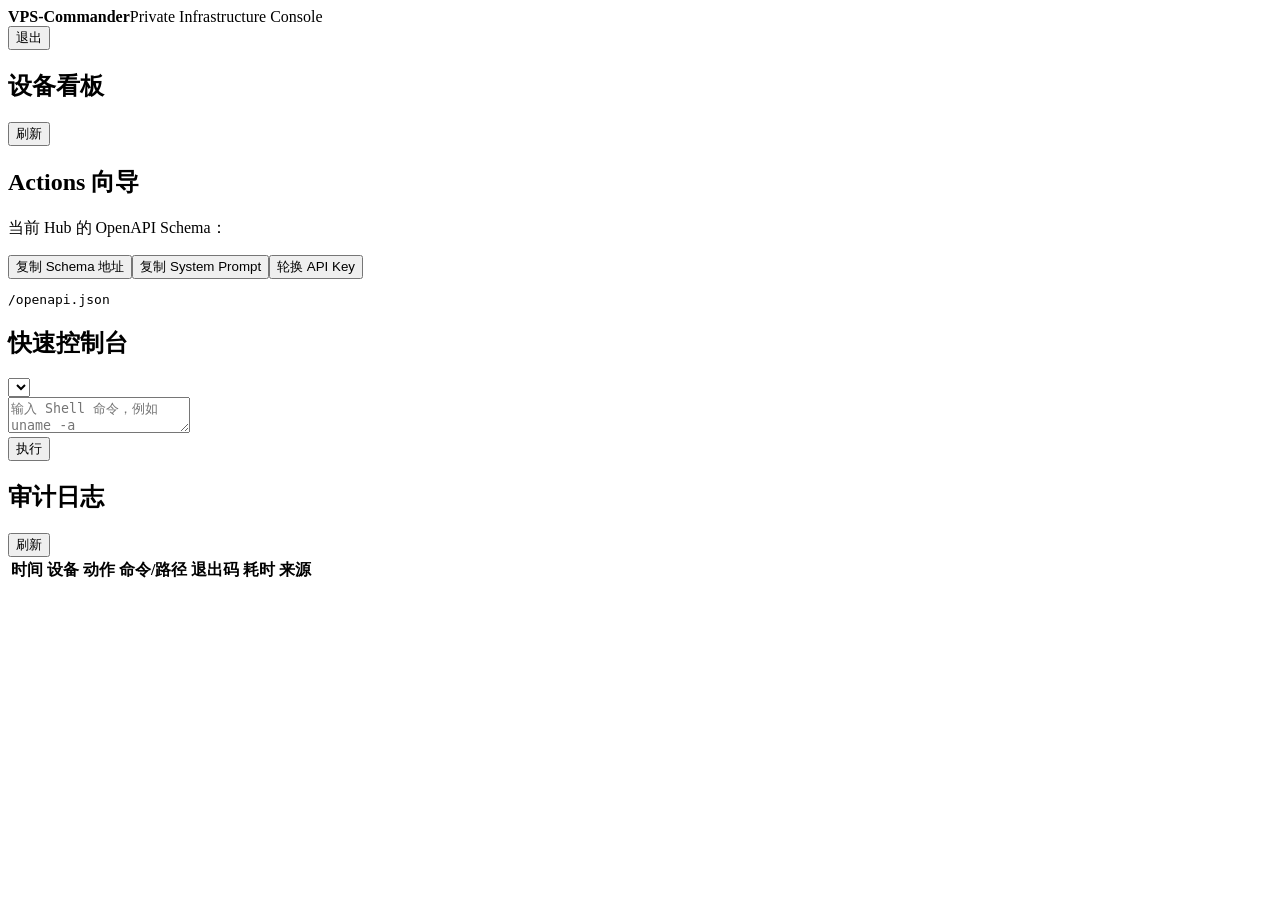
==== web/static/index.html @ 467e28a6 "feat: initial commit of vps-commander release v1.0.0" ====
<!doctype html>
<html lang="zh-CN"><head><meta charset="utf-8"><meta name="viewport" content="width=device-width,initial-scale=1">
<title>VPS-Commander</title><link rel="stylesheet" href="/static/app.css"></head>
<body>
<header><div><strong>VPS-Commander</strong><span>Private Infrastructure Console</span></div><button id="logout">退出</button></header>
<main>
<section class="grid">
<article class="card wide"><div class="cardhead"><h2>设备看板</h2><button id="refresh">刷新</button></div><div id="devices" class="devices"></div></article>
<article class="card"><h2>Actions 向导</h2><p>当前 Hub 的 OpenAPI Schema：</p><button id="copySchema">复制 Schema 地址</button><button id="copyPrompt">复制 System Prompt</button><button id="rotateKey">轮换 API Key</button><pre id="schemaHint">/openapi.json</pre><pre id="newKey"></pre></article>
<article class="card wide"><div class="cardhead"><h2>快速控制台</h2><select id="device"></select></div><textarea id="command" placeholder="输入 Shell 命令，例如 uname -a"></textarea><div><button id="run">执行</button></div><pre id="output"></pre></article>
<article class="card wide"><div class="cardhead"><h2>审计日志</h2><button id="auditRefresh">刷新</button></div><div class="tablewrap"><table><thead><tr><th>时间</th><th>设备</th><th>动作</th><th>命令/路径</th><th>退出码</th><th>耗时</th><th>来源</th></tr></thead><tbody id="audits"></tbody></table></div></article>
</section>
</main><script src="/static/app.js"></script></body></html>
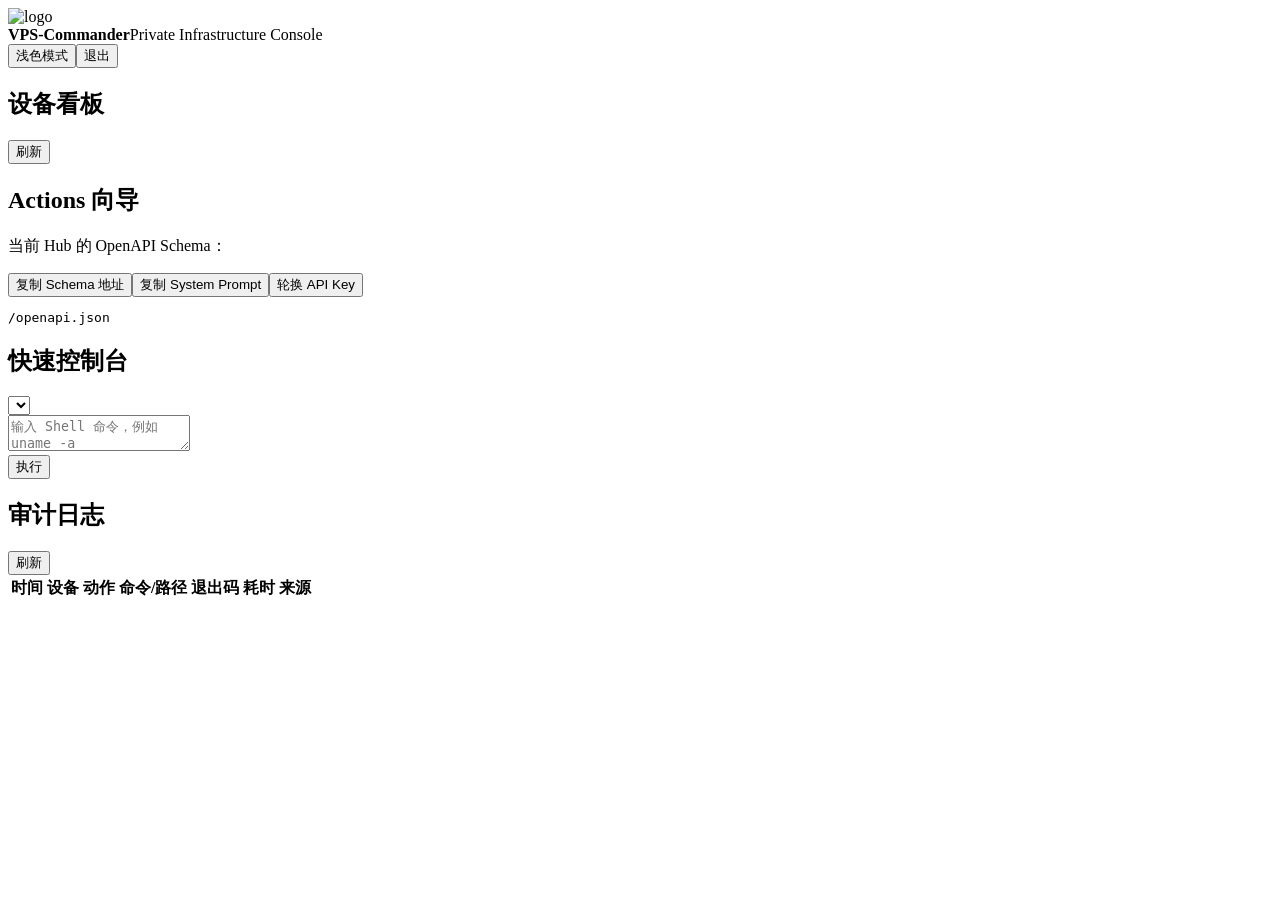
==== commit b9a43e78: "style(web): remove theme button on login page and add project brand logo to header" ====
--- a/web/static/index.html
+++ b/web/static/index.html
@@ -1,13 +1 @@
-<!doctype html>
-<html lang="zh-CN"><head><meta charset="utf-8"><meta name="viewport" content="width=device-width,initial-scale=1">
-<title>VPS-Commander</title><link rel="stylesheet" href="/static/app.css"></head>
-<body>
-<header><div><strong>VPS-Commander</strong><span>Private Infrastructure Console</span></div><button id="logout">退出</button></header>
-<main>
-<section class="grid">
-<article class="card wide"><div class="cardhead"><h2>设备看板</h2><button id="refresh">刷新</button></div><div id="devices" class="devices"></div></article>
-<article class="card"><h2>Actions 向导</h2><p>当前 Hub 的 OpenAPI Schema：</p><button id="copySchema">复制 Schema 地址</button><button id="copyPrompt">复制 System Prompt</button><button id="rotateKey">轮换 API Key</button><pre id="schemaHint">/openapi.json</pre><pre id="newKey"></pre></article>
-<article class="card wide"><div class="cardhead"><h2>快速控制台</h2><select id="device"></select></div><textarea id="command" placeholder="输入 Shell 命令，例如 uname -a"></textarea><div><button id="run">执行</button></div><pre id="output"></pre></article>
-<article class="card wide"><div class="cardhead"><h2>审计日志</h2><button id="auditRefresh">刷新</button></div><div class="tablewrap"><table><thead><tr><th>时间</th><th>设备</th><th>动作</th><th>命令/路径</th><th>退出码</th><th>耗时</th><th>来源</th></tr></thead><tbody id="audits"></tbody></table></div></article>
-</section>
-</main><script src="/static/app.js"></script></body></html>+<!doctype html><html lang="zh-CN"><head><meta charset="utf-8"><meta name="viewport" content="width=device-width,initial-scale=1"><script>(function(){try{var t=localStorage.getItem("vpc_theme");if(t!=="light"&&t!=="dark")t=matchMedia("(prefers-color-scheme:light)").matches?"light":"dark";document.documentElement.dataset.theme=t}catch(e){document.documentElement.dataset.theme="dark"}})();</script><title>VPS-Commander</title><link rel="stylesheet" href="/static/app.css"></head><body><header><div class="brand-wrap"><img src="/static/icon.png" alt="logo" class="brand-logo"><div><strong>VPS-Commander</strong><span>Private Infrastructure Console</span></div></div><div class="header-actions"><button id="themeToggle" type="button">浅色模式</button><button id="logout" type="button">退出</button></div></header><main><section class="grid"><article class="card wide"><div class="cardhead"><h2>设备看板</h2><button id="refresh" type="button">刷新</button></div><div id="devices" class="devices"></div></article><article class="card"><h2>Actions 向导</h2><p>当前 Hub 的 OpenAPI Schema：</p><div class="actions"><button id="copySchema" type="button">复制 Schema 地址</button><button id="copyPrompt" type="button">复制 System Prompt</button><button id="rotateKey" type="button">轮换 API Key</button></div><pre id="schemaHint">/openapi.json</pre><pre id="newKey"></pre></article><article class="card wide"><div class="cardhead"><h2>快速控制台</h2><select id="device"></select></div><textarea id="command" placeholder="输入 Shell 命令，例如 uname -a"></textarea><div><button id="run" type="button">执行</button></div><pre id="output"></pre></article><article class="card wide"><div class="cardhead"><h2>审计日志</h2><button id="auditRefresh" type="button">刷新</button></div><div class="tablewrap"><table><thead><tr><th>时间</th><th>设备</th><th>动作</th><th>命令/路径</th><th>退出码</th><th>耗时</th><th>来源</th></tr></thead><tbody id="audits"></tbody></table></div></article></section></main><script src="/static/app.js"></script></body></html>
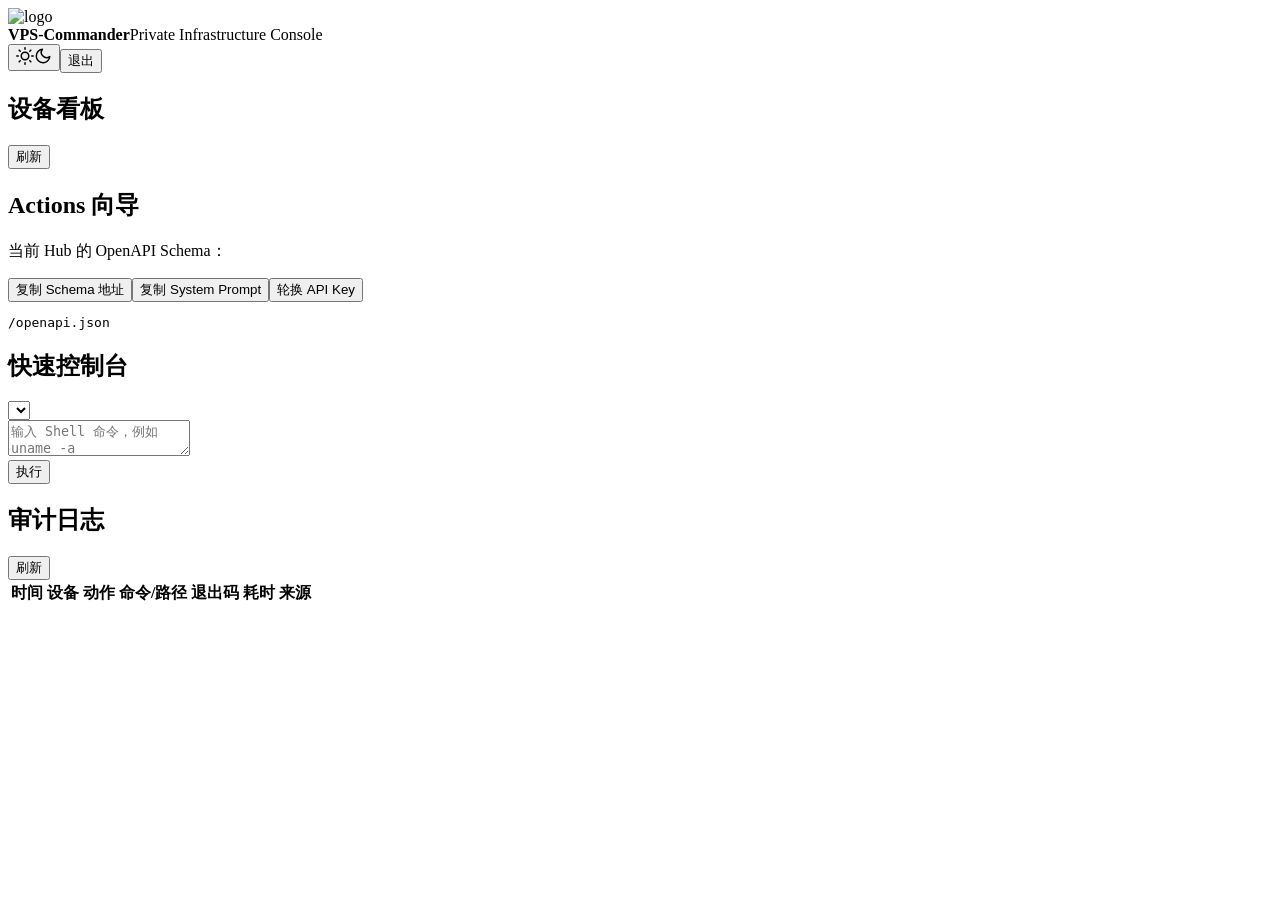
==== commit a7b23b76: "style(web): use minimal custom svg icons for theme switch button" ====
--- a/web/static/index.html
+++ b/web/static/index.html
@@ -1 +1 @@
-<!doctype html><html lang="zh-CN"><head><meta charset="utf-8"><meta name="viewport" content="width=device-width,initial-scale=1"><script>(function(){try{var t=localStorage.getItem("vpc_theme");if(t!=="light"&&t!=="dark")t=matchMedia("(prefers-color-scheme:light)").matches?"light":"dark";document.documentElement.dataset.theme=t}catch(e){document.documentElement.dataset.theme="dark"}})();</script><title>VPS-Commander</title><link rel="stylesheet" href="/static/app.css"></head><body><header><div class="brand-wrap"><img src="/static/icon.png" alt="logo" class="brand-logo"><div><strong>VPS-Commander</strong><span>Private Infrastructure Console</span></div></div><div class="header-actions"><button id="themeToggle" type="button">浅色模式</button><button id="logout" type="button">退出</button></div></header><main><section class="grid"><article class="card wide"><div class="cardhead"><h2>设备看板</h2><button id="refresh" type="button">刷新</button></div><div id="devices" class="devices"></div></article><article class="card"><h2>Actions 向导</h2><p>当前 Hub 的 OpenAPI Schema：</p><div class="actions"><button id="copySchema" type="button">复制 Schema 地址</button><button id="copyPrompt" type="button">复制 System Prompt</button><button id="rotateKey" type="button">轮换 API Key</button></div><pre id="schemaHint">/openapi.json</pre><pre id="newKey"></pre></article><article class="card wide"><div class="cardhead"><h2>快速控制台</h2><select id="device"></select></div><textarea id="command" placeholder="输入 Shell 命令，例如 uname -a"></textarea><div><button id="run" type="button">执行</button></div><pre id="output"></pre></article><article class="card wide"><div class="cardhead"><h2>审计日志</h2><button id="auditRefresh" type="button">刷新</button></div><div class="tablewrap"><table><thead><tr><th>时间</th><th>设备</th><th>动作</th><th>命令/路径</th><th>退出码</th><th>耗时</th><th>来源</th></tr></thead><tbody id="audits"></tbody></table></div></article></section></main><script src="/static/app.js"></script></body></html>
+<!doctype html><html lang="zh-CN"><head><meta charset="utf-8"><meta name="viewport" content="width=device-width,initial-scale=1"><script>(function(){try{var t=localStorage.getItem("vpc_theme");if(t!=="light"&&t!=="dark")t=matchMedia("(prefers-color-scheme:light)").matches?"light":"dark";document.documentElement.dataset.theme=t}catch(e){document.documentElement.dataset.theme="dark"}})();</script><title>VPS-Commander</title><link rel="stylesheet" href="/static/app.css"></head><body><header><div class="brand-wrap"><img src="/static/icon.png" alt="logo" class="brand-logo"><div><strong>VPS-Commander</strong><span>Private Infrastructure Console</span></div></div><div class="header-actions"><button id="themeToggle" type="button" class="btn-icon" title="切换主题" aria-label="切换主题"><svg class="theme-svg svg-sun" viewBox="0 0 24 24" width="18" height="18" fill="none" stroke="currentColor" stroke-width="2" stroke-linecap="round" stroke-linejoin="round"><circle cx="12" cy="12" r="5"></circle><line x1="12" y1="1" x2="12" y2="3"></line><line x1="12" y1="21" x2="12" y2="23"></line><line x1="4.22" y1="4.22" x2="5.64" y2="5.64"></line><line x1="18.36" y1="18.36" x2="19.78" y2="19.78"></line><line x1="1" y1="12" x2="3" y2="12"></line><line x1="21" y1="12" x2="23" y2="12"></line><line x1="4.22" y1="19.78" x2="5.64" y2="18.36"></line><line x1="18.36" y1="5.64" x2="19.78" y2="4.22"></line></svg><svg class="theme-svg svg-moon" viewBox="0 0 24 24" width="18" height="18" fill="none" stroke="currentColor" stroke-width="2" stroke-linecap="round" stroke-linejoin="round"><path d="M21 12.79A9 9 0 1 1 11.21 3 7 7 0 0 0 21 12.79z"></path></svg></button><button id="logout" type="button">退出</button></div></header><main><section class="grid"><article class="card wide"><div class="cardhead"><h2>设备看板</h2><button id="refresh" type="button">刷新</button></div><div id="devices" class="devices"></div></article><article class="card"><h2>Actions 向导</h2><p>当前 Hub 的 OpenAPI Schema：</p><div class="actions"><button id="copySchema" type="button">复制 Schema 地址</button><button id="copyPrompt" type="button">复制 System Prompt</button><button id="rotateKey" type="button">轮换 API Key</button></div><pre id="schemaHint">/openapi.json</pre><pre id="newKey"></pre></article><article class="card wide"><div class="cardhead"><h2>快速控制台</h2><select id="device"></select></div><textarea id="command" placeholder="输入 Shell 命令，例如 uname -a"></textarea><div><button id="run" type="button">执行</button></div><pre id="output"></pre></article><article class="card wide"><div class="cardhead"><h2>审计日志</h2><button id="auditRefresh" type="button">刷新</button></div><div class="tablewrap"><table><thead><tr><th>时间</th><th>设备</th><th>动作</th><th>命令/路径</th><th>退出码</th><th>耗时</th><th>来源</th></tr></thead><tbody id="audits"></tbody></table></div></article></section></main><script src="/static/app.js"></script></body></html>
